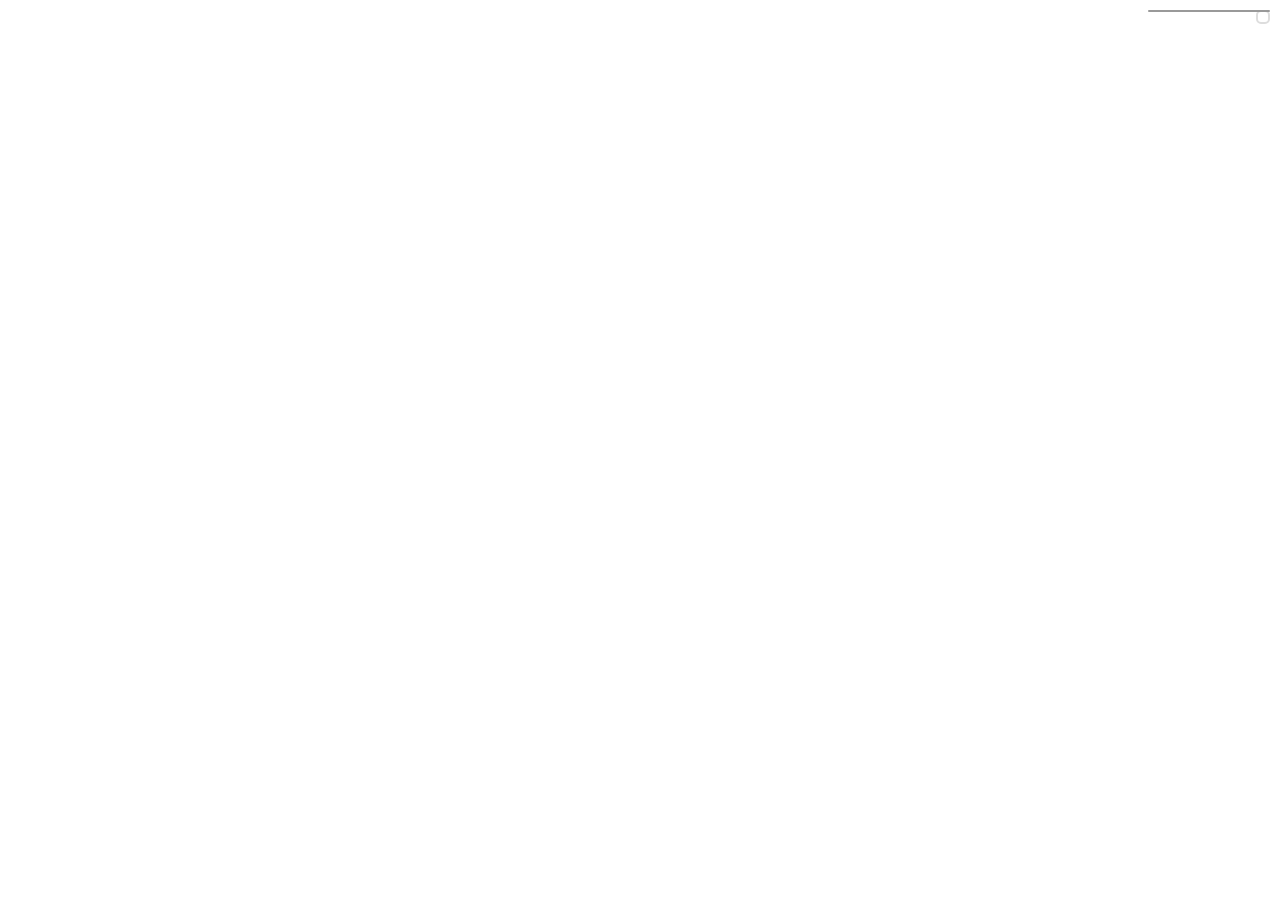
==== index.html @ a4c0e77f "updatea" ====
<!DOCTYPE html> <!-- let the browser know this is an HTML file -->

<html>      <!-- everything else is enclosed in html tags -->
<head>      <!-- the head is for metadata prior to building the page -->

    <!-- define the character set -->
    <meta charset='utf-8' />    

    <!-- the title of the page which will show up in the browser bar -->
    <title>Slider_Map</title>     

    <!-- discourage the browser from caching the page -->    
    <meta http-equiv='Cache-Control' content='no-cache, no-store, must-revalidate' />
    <meta http-equiv='Pragma' content='no-cache' />
    <meta http-equiv='Expires' content='0' />    

    <!-- tells mobile devices how to scale the page -->    
    <meta name='viewport' content='initial-scale=1,maximum-scale=1,user-scalable=no' />

    <!-- stylesheet links -->

    <link href='https://api.tiles.mapbox.com/mapbox-gl-js/v0.50.0/mapbox-gl.css' rel='stylesheet' />     
    <link href='style.css' rel='stylesheet' />

    <!-- javascript links -->
    <script src='https://api.tiles.mapbox.com/mapbox-gl-js/v0.50.0/mapbox-gl.js'></script>

</head>
<body>      <!-- visible structure of page begins here -->


    <!-- an element called 'map' -->
    <div id='map'></div>

    <!-- an element called 'info' -->
    <div id='info'></div>

    <!-- load additional javascript -->

    <style>
        .container {
            position: relative;
        }
        .text {
            position: absolute;
            left: 500px;
            top: 10px;
            z-index 3;
        }

        #menu {
            background: #fff;
            position: absolute;
            z-index: 1;
            top: 10px;
            right: 10px;
            border-radius: 3px;
            width: 120px;
            border: 1px solid rgba(0,0,0,0.4);
            font-family: 'Open Sans', sans-serif;
        }

        #menu a {
            font-size: 13px;
            color: #404040;
            display: block;
            margin: 0;
            padding: 0;
            padding: 10px;
            text-decoration: none;
            border-bottom: 1px solid rgba(0,0,0,0.25);
            text-align: center;
        }

        #menu a:last-child {
            border: none;
        }

        #menu a:hover {
            background-color: #f8f8f8;
            color: #404040;
        }

        #menu a.active {
            background-color: #3887be;
            color: #ffffff;
        }

        #menu a.active:hover {
            background: #3074a4;
        }
    </style>

    <nav id="menu"></nav>

    <script>

    // var toggleableLayerIds = [ 'access', 'some-access', 'no-access' ];

    // for (var i = 0; i < toggleableLayerIds.length; i++) {
    //     var id = toggleableLayerIds[i];

    //     var link = document.createElement('a');
    //     link.href = '#';
    //     link.className = 'active';
    //     link.textContent = id;

    //     link.onclick = function (e) {
    //         var clickedLayer = this.textContent;
    //         e.preventDefault();
    //         e.stopPropagation();

    //         var visibility = map.getLayoutProperty(clickedLayer, 'visibility');

    //         if (visibility === 'visible') {
    //             map.setLayoutProperty(clickedLayer, 'visibility', 'none');
    //             this.className = '';
    //         } else {
    //             this.className = 'active';
    //             map.setLayoutProperty(clickedLayer, 'visibility', 'visible');
    //         }
    //     };

    //     var layers = document.getElementById('menu');
    //     layers.appendChild(link);

    // }

    </script>

</body>
</html>
---- style.css ----
body, html {
    margin: 0;
    padding: 0;
    font-family: monospace;    
}                

#map {
    position: absolute;
    top: 0;
    bottom: 0;
    width: 100%;
}

#info {
    position: absolute;
    top: 0;
    right: 0;
    margin: 10px 10px auto auto;    /* top right bottom left */
    padding: 5px;
    border: 2px solid #ddd;
    border-radius: 5px;
    font-size: 12px;
    text-align: center;
    color: #222;
    background: #fff;
}

img {
    width: 300px;
}
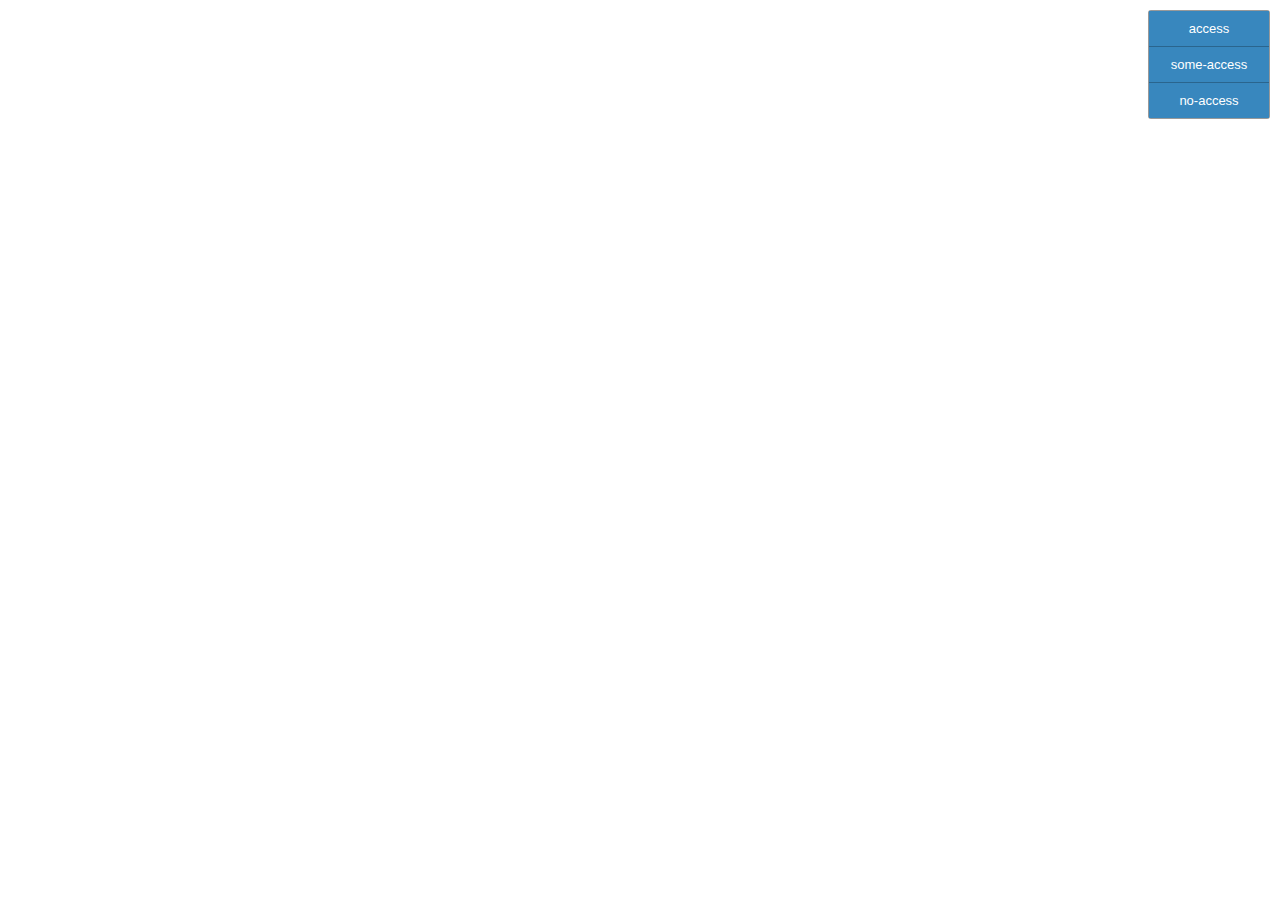
==== commit 579f27bb: "update" ====
--- a/index.html
+++ b/index.html
@@ -95,36 +95,36 @@
 
     <script>
 
-    // var toggleableLayerIds = [ 'access', 'some-access', 'no-access' ];
+    var toggleableLayerIds = [ 'access', 'some-access', 'no-access' ];
 
-    // for (var i = 0; i < toggleableLayerIds.length; i++) {
-    //     var id = toggleableLayerIds[i];
+    for (var i = 0; i < toggleableLayerIds.length; i++) {
+        var id = toggleableLayerIds[i];
 
-    //     var link = document.createElement('a');
-    //     link.href = '#';
-    //     link.className = 'active';
-    //     link.textContent = id;
+        var link = document.createElement('a');
+        link.href = '#';
+        link.className = 'active';
+        link.textContent = id;
 
-    //     link.onclick = function (e) {
-    //         var clickedLayer = this.textContent;
-    //         e.preventDefault();
-    //         e.stopPropagation();
+        link.onclick = function (e) {
+            var clickedLayer = this.textContent;
+            e.preventDefault();
+            e.stopPropagation();
 
-    //         var visibility = map.getLayoutProperty(clickedLayer, 'visibility');
+            var visibility = map.getLayoutProperty(clickedLayer, 'visibility');
 
-    //         if (visibility === 'visible') {
-    //             map.setLayoutProperty(clickedLayer, 'visibility', 'none');
-    //             this.className = '';
-    //         } else {
-    //             this.className = 'active';
-    //             map.setLayoutProperty(clickedLayer, 'visibility', 'visible');
-    //         }
-    //     };
+            if (visibility === 'visible') {
+                map.setLayoutProperty(clickedLayer, 'visibility', 'none');
+                this.className = '';
+            } else {
+                this.className = 'active';
+                map.setLayoutProperty(clickedLayer, 'visibility', 'visible');
+            }
+        };
 
-    //     var layers = document.getElementById('menu');
-    //     layers.appendChild(link);
+        var layers = document.getElementById('menu');
+        layers.appendChild(link);
 
-    // }
+    }
 
     </script>
 
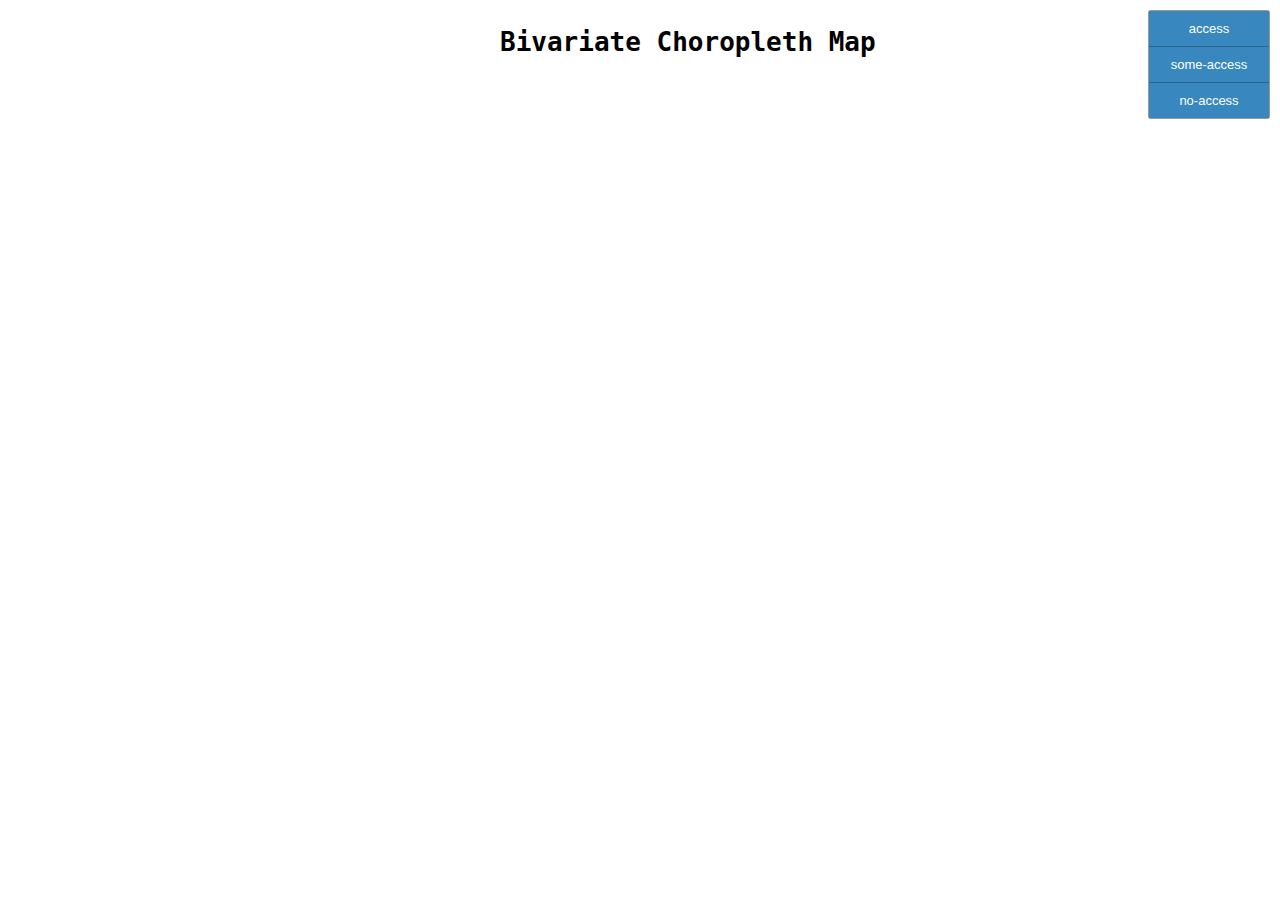
==== commit fce61ed6: "update" ====
--- a/index.html
+++ b/index.html
@@ -7,7 +7,7 @@
     <meta charset='utf-8' />    
 
     <!-- the title of the page which will show up in the browser bar -->
-    <title>Slider_Map</title>     
+    <title>Map Test</title>     
 
     <!-- discourage the browser from caching the page -->    
     <meta http-equiv='Cache-Control' content='no-cache, no-store, must-revalidate' />
@@ -36,6 +36,17 @@
     <div id='info'></div>
 
     <!-- load additional javascript -->
+
+    <div class= "container">
+        <!-- some text -->
+        <div class= "text">
+            <h1> Bivariate Choropleth Map</h1>
+        </div>
+
+        <div class="map">
+            <script src='map.js'></script>
+        </div>
+    </div>
 
     <style>
         .container {
@@ -94,6 +105,46 @@
     <nav id="menu"></nav>
 
     <script>
+   
+    // map.on('load', function () {
+    //     map.addSource('museums', {
+    //         type: 'vector',
+    //         url: 'mapbox://mapbox.2opop9hr'
+    //     });
+    //     map.addLayer({
+    //         'id': 'museums',
+    //         'type': 'circle',
+    //         'source': 'museums',
+    //         'layout': {
+    //             'visibility': 'visible'
+    //         },
+    //         'paint': {
+    //             'circle-radius': 8,
+    //             'circle-color': 'rgba(55,148,179,1)'
+    //         },
+    //         'source-layer': 'museum-cusco'
+    //     });
+
+    //     map.addSource('contours', {
+    //         type: 'vector',
+    //         url: 'mapbox://mapbox.mapbox-terrain-v2'
+    //     });
+    //     map.addLayer({
+    //         'id': 'contours',
+    //         'type': 'line',
+    //         'source': 'contours',
+    //         'source-layer': 'contour',  
+    //         'layout': {
+    //             'visibility': 'visible',
+    //             'line-join': 'round',
+    //             'line-cap': 'round'
+    //         },
+    //         'paint': {
+    //             'line-color': '#877b59',
+    //             'line-width': 1
+    //         }
+    //     });
+    // });
 
     var toggleableLayerIds = [ 'access', 'some-access', 'no-access' ];
 
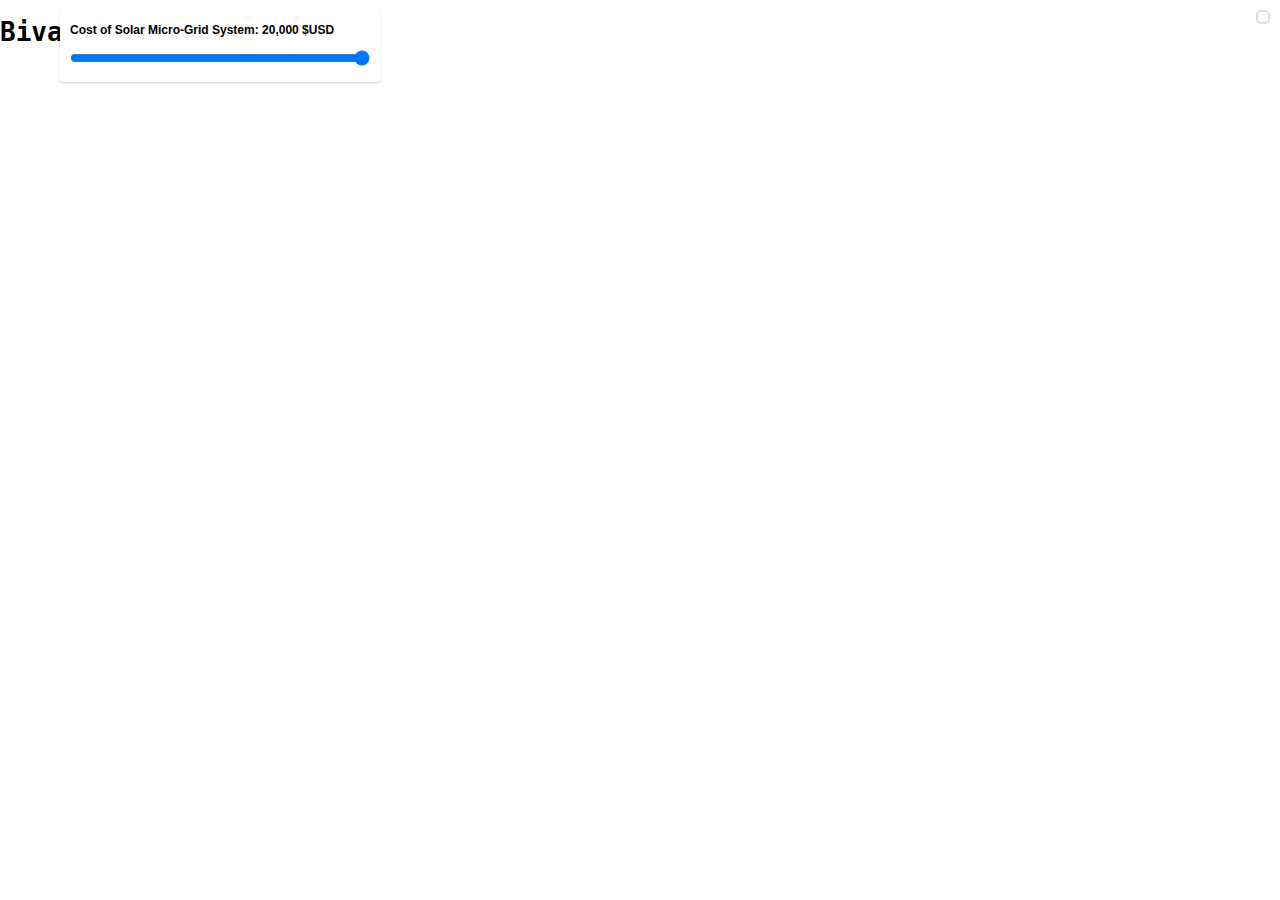
==== commit 75d4867f: "Update index.html" ====
--- a/index.html
+++ b/index.html
@@ -48,136 +48,121 @@
         </div>
     </div>
 
-    <style>
-        .container {
-            position: relative;
-        }
-        .text {
-            position: absolute;
-            left: 500px;
-            top: 10px;
-            z-index 3;
-        }
+<style>
+body { margin:0; padding:0; }
+#map { position:absolute; top:0; bottom:0; width:100%; }
+</style>
+</head>
 
-        #menu {
-            background: #fff;
-            position: absolute;
-            z-index: 1;
-            top: 10px;
-            right: 10px;
-            border-radius: 3px;
-            width: 120px;
-            border: 1px solid rgba(0,0,0,0.4);
-            font-family: 'Open Sans', sans-serif;
-        }
+<body>
+ 
+<style>
+.map-overlay {
+font:bold 12px/20px 'Helvetica Neue', Arial, Helvetica, sans-serif;
+position: absolute;
+width: 25%;
+top: 0;
+left: 50px;
+padding: 10px;
+}
+ 
+.map-overlay .map-overlay-inner {
+background-color: #fff;
+box-shadow:0 1px 2px rgba(0, 0, 0, 0.20);
+border-radius: 3px;
+padding: 10px;
+margin-bottom: 10px;
+}
+ 
+.map-overlay label {
+display: block;
+margin: 0 0 10px;
+}
+ 
+.map-overlay input {
+background-color: transparent;
+display: inline-block;
+width: 100%;
+position: relative;
+margin: 0;
+cursor: ew-resize;
+}
+</style>
+ 
+<div id='map'></div>
+ 
+<div class='map-overlay top'>
+<div class='map-overlay-inner'>
+<label>Cost of Solar Micro-Grid System: <span id='slider-value'>20,000 $USD</span></label>
+<input id='slider' type='range' min='0' max='100' step='0' value='100' />
+</div>
+</div>
+ 
+<script>
 
-        #menu a {
-            font-size: 13px;
-            color: #404040;
-            display: block;
-            margin: 0;
-            padding: 0;
-            padding: 10px;
-            text-decoration: none;
-            border-bottom: 1px solid rgba(0,0,0,0.25);
-            text-align: center;
-        }
+var slider = document.getElementById('slider');
+var sliderValue = document.getElementById('slider-value');
+ 
+map.on('load', function() {
+ 
+// map.addLayer({
+//             "id": "access-above-10000",
+//             "type": "fill",
+//             "source": "composite",
+//             "source-layer": "access_above_10000-2irej7",
+//             "layout": {},
+//             "paint": {
+//                 "fill-color": [
+//                     "case",
+//                     [">", ["get", "B19013e1"], 15000],
+//                     [
+//                         "interpolate",
+//                         ["linear"],
+//                         ["get", "B19013e1"],
+//                         10096,
+//                         "hsl(0, 71%, 42%)",
+//                         108966,
+//                         "hsl(0, 100%, 92%)"
+//                     ],
+//                     "hsla(0, 0%, 100%, 0)"
+//                 ]
+//             }
+//         },
 
-        #menu a:last-child {
-            border: none;
-        }
+// );
+ 
+slider.addEventListener('input', function(e) {
+// Adjust the layers opacity. layer here is arbitrary - this could
+// be another layer name found in your style or a custom layer
+// added on the fly using `addSource`.
 
-        #menu a:hover {
-            background-color: #f8f8f8;
-            color: #404040;
-        }
+income = 20000 * 0.01* e.target.value;
 
-        #menu a.active {
-            background-color: #3887be;
-            color: #ffffff;
-        }
-
-        #menu a.active:hover {
-            background: #3074a4;
-        }
-    </style>
-
-    <nav id="menu"></nav>
-
-    <script>
-   
-    // map.on('load', function () {
-    //     map.addSource('museums', {
-    //         type: 'vector',
-    //         url: 'mapbox://mapbox.2opop9hr'
-    //     });
-    //     map.addLayer({
-    //         'id': 'museums',
-    //         'type': 'circle',
-    //         'source': 'museums',
-    //         'layout': {
-    //             'visibility': 'visible'
-    //         },
-    //         'paint': {
-    //             'circle-radius': 8,
-    //             'circle-color': 'rgba(55,148,179,1)'
-    //         },
-    //         'source-layer': 'museum-cusco'
-    //     });
-
-    //     map.addSource('contours', {
-    //         type: 'vector',
-    //         url: 'mapbox://mapbox.mapbox-terrain-v2'
-    //     });
-    //     map.addLayer({
-    //         'id': 'contours',
-    //         'type': 'line',
-    //         'source': 'contours',
-    //         'source-layer': 'contour',  
-    //         'layout': {
-    //             'visibility': 'visible',
-    //             'line-join': 'round',
-    //             'line-cap': 'round'
-    //         },
-    //         'paint': {
-    //             'line-color': '#877b59',
-    //             'line-width': 1
-    //         }
-    //     });
-    // });
-
-    var toggleableLayerIds = [ 'access', 'some-access', 'no-access' ];
-
-    for (var i = 0; i < toggleableLayerIds.length; i++) {
-        var id = toggleableLayerIds[i];
-
-        var link = document.createElement('a');
-        link.href = '#';
-        link.className = 'active';
-        link.textContent = id;
-
-        link.onclick = function (e) {
-            var clickedLayer = this.textContent;
-            e.preventDefault();
-            e.stopPropagation();
-
-            var visibility = map.getLayoutProperty(clickedLayer, 'visibility');
-
-            if (visibility === 'visible') {
-                map.setLayoutProperty(clickedLayer, 'visibility', 'none');
-                this.className = '';
-            } else {
-                this.className = 'active';
-                map.setLayoutProperty(clickedLayer, 'visibility', 'visible');
-            }
-        };
-
-        var layers = document.getElementById('menu');
-        layers.appendChild(link);
-
-    }
-
-    </script>
-
+map.setPaintProperty('access-above-10000', 'fill-color', [
+  "case",
+  [
+    ">",
+    ["get", "B19013e1"],
+    income
+  ],
+  [
+    "interpolate",
+    ["linear"],
+    ["get", "B19013e1"],
+    10096,
+    "hsl(0, 71%, 42%)",
+    108966,
+    "hsl(0, 100%, 92%)"
+  ],
+  "hsla(0, 0%, 100%, 0)"
+]);
+ 
+// // Value indicator
+// sliderValue.textContent = e.target.value + '%';
+sliderValue.textContent = income + '$USD';
+});
+});
+</script>
+ 
 </body>
 </html>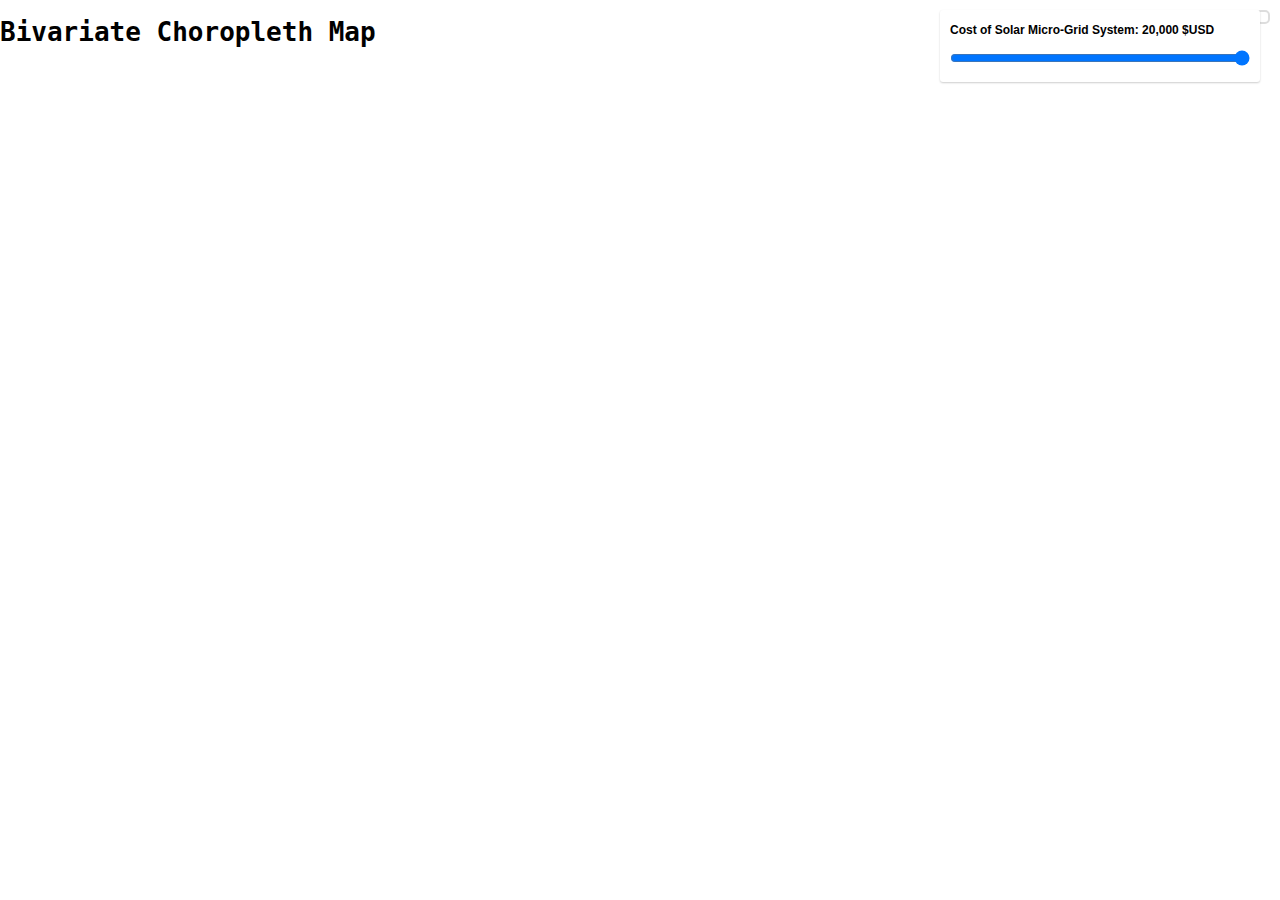
==== commit 0cbb9b75: "Update index.html" ====
--- a/index.html
+++ b/index.html
@@ -62,7 +62,7 @@
 position: absolute;
 width: 25%;
 top: 0;
-left: 50px;
+right: 10px;
 padding: 10px;
 }
  
@@ -137,13 +137,14 @@
 // added on the fly using `addSource`.
 
 income = 20000 * 0.01* e.target.value;
+afford = income * 3
 
 map.setPaintProperty('access-above-10000', 'fill-color', [
   "case",
   [
     ">",
     ["get", "B19013e1"],
-    income
+    afford
   ],
   [
     "interpolate",
@@ -159,7 +160,7 @@
  
 // // Value indicator
 // sliderValue.textContent = e.target.value + '%';
-sliderValue.textContent = income + '$USD';
+sliderValue.textContent = income + ' $USD';
 });
 });
 </script>
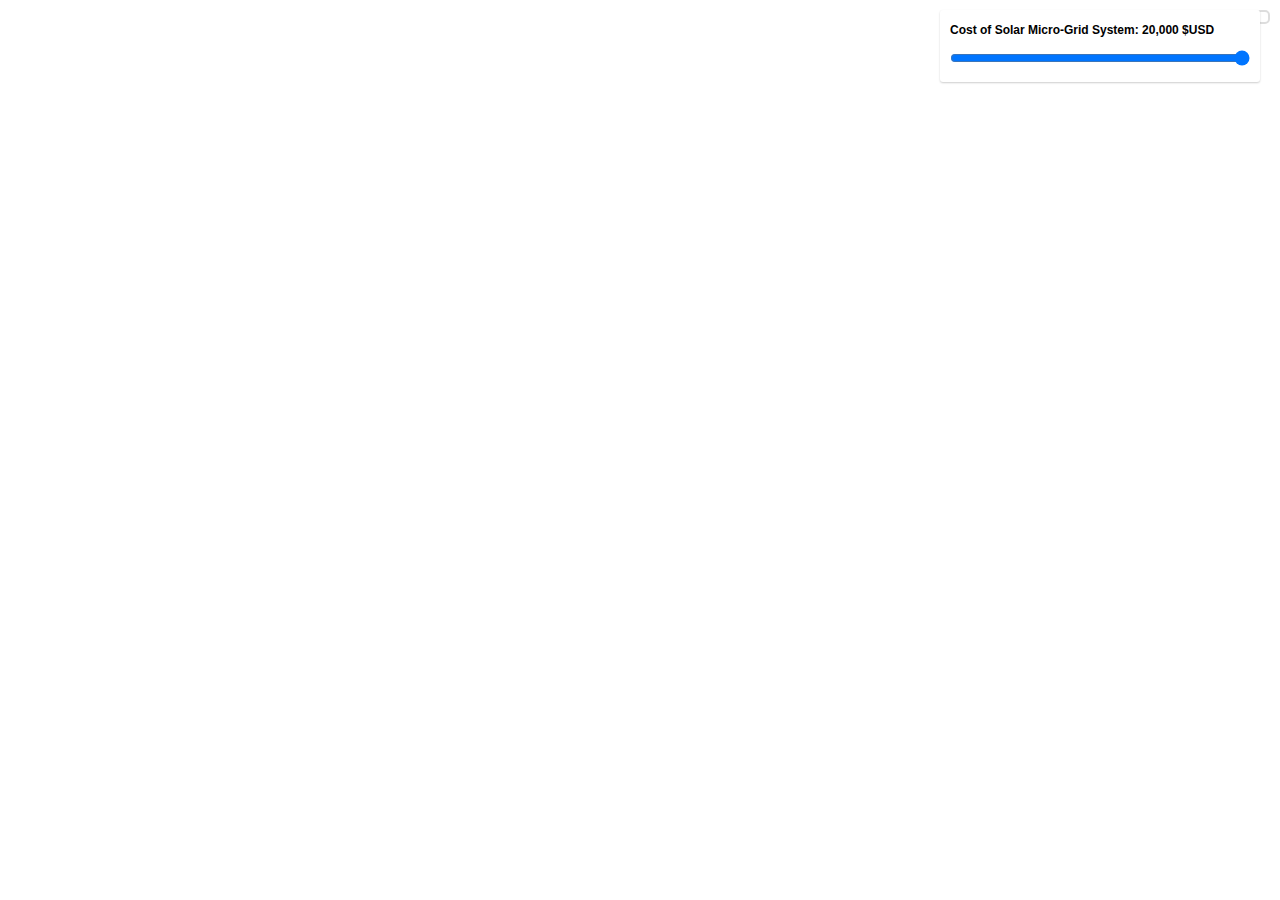
==== commit c7fe2816: "update" ====
--- a/index.html
+++ b/index.html
@@ -36,17 +36,6 @@
     <div id='info'></div>
 
     <!-- load additional javascript -->
-
-    <div class= "container">
-        <!-- some text -->
-        <div class= "text">
-            <h1> Bivariate Choropleth Map</h1>
-        </div>
-
-        <div class="map">
-            <script src='map.js'></script>
-        </div>
-    </div>
 
 <style>
 body { margin:0; padding:0; }
@@ -105,32 +94,6 @@
  
 map.on('load', function() {
  
-// map.addLayer({
-//             "id": "access-above-10000",
-//             "type": "fill",
-//             "source": "composite",
-//             "source-layer": "access_above_10000-2irej7",
-//             "layout": {},
-//             "paint": {
-//                 "fill-color": [
-//                     "case",
-//                     [">", ["get", "B19013e1"], 15000],
-//                     [
-//                         "interpolate",
-//                         ["linear"],
-//                         ["get", "B19013e1"],
-//                         10096,
-//                         "hsl(0, 71%, 42%)",
-//                         108966,
-//                         "hsl(0, 100%, 92%)"
-//                     ],
-//                     "hsla(0, 0%, 100%, 0)"
-//                 ]
-//             }
-//         },
-
-// );
- 
 slider.addEventListener('input', function(e) {
 // Adjust the layers opacity. layer here is arbitrary - this could
 // be another layer name found in your style or a custom layer
